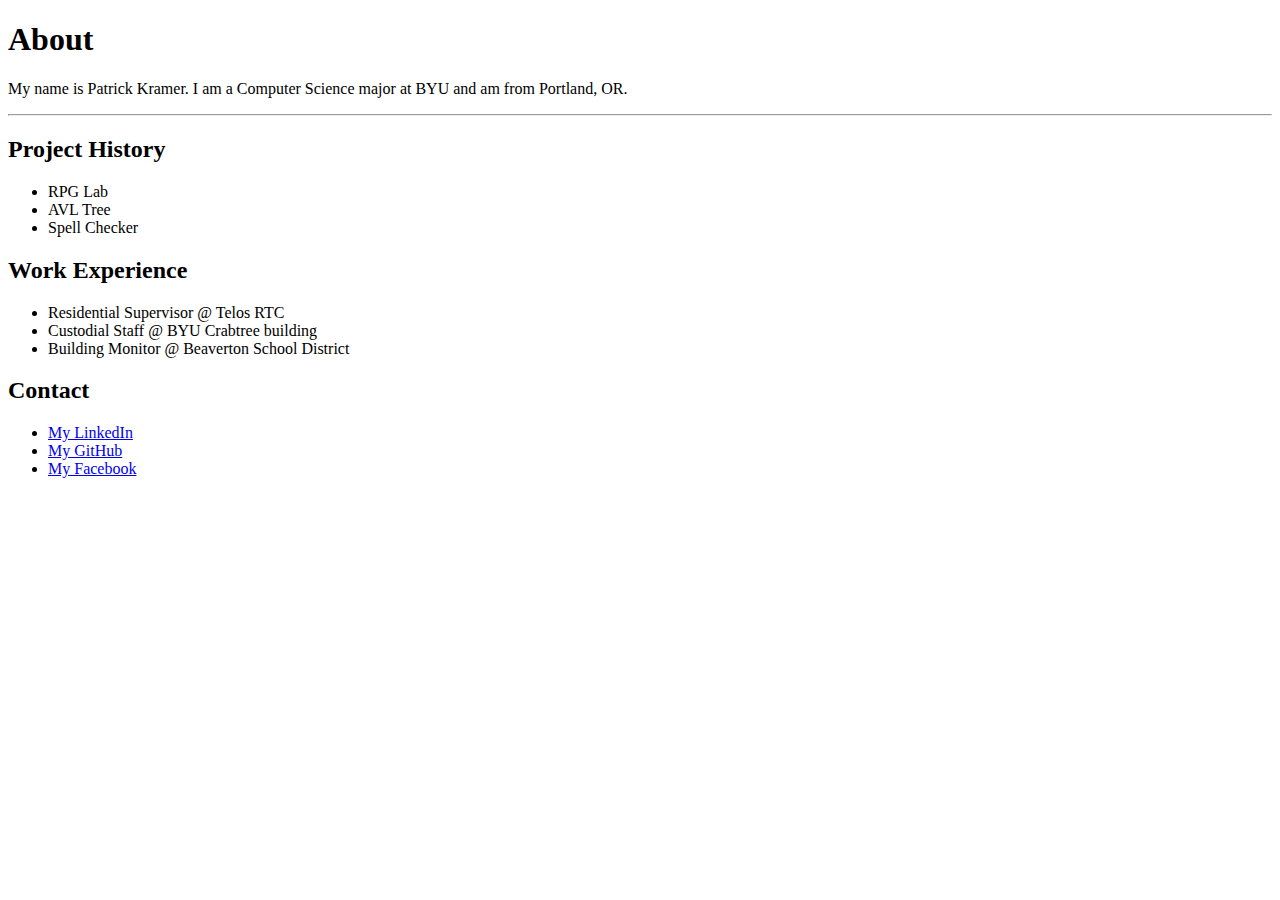
==== index.html @ 74eb9245 "Added index file" ====
<!DOCTYPE html>
<html>
<head>
  <title>Patrick's Portfolio</title>
</head>

<body>

<h1>About</h1>
<p>My name is Patrick Kramer. I am a Computer Science major at BYU and am from Portland, OR.</p>

<hr>

<h2>Project History</h2>
<ul>
  <li>RPG Lab</li>
  <li>AVL Tree</li>
  <li>Spell Checker</li>
</ul>

<h2>Work Experience</h2>
<ul>
  <li>Residential Supervisor @ Telos RTC</li>
  <li>Custodial Staff @ BYU Crabtree building</li>
  <li>Building Monitor @ Beaverton School District</li>
</ul>

<h2>Contact</h2>
<ul>
  <li><a href="https://www.linkedin.com/in/patrick-kramer-4ab363157/">My LinkedIn</a></li>
  <li><a href="https://github.com/pkramer2">My GitHub</a></li>
  <li><a href="https://www.facebook.com/patrick.kramer07">My Facebook</a></li>
</ul>

</body>

</html>
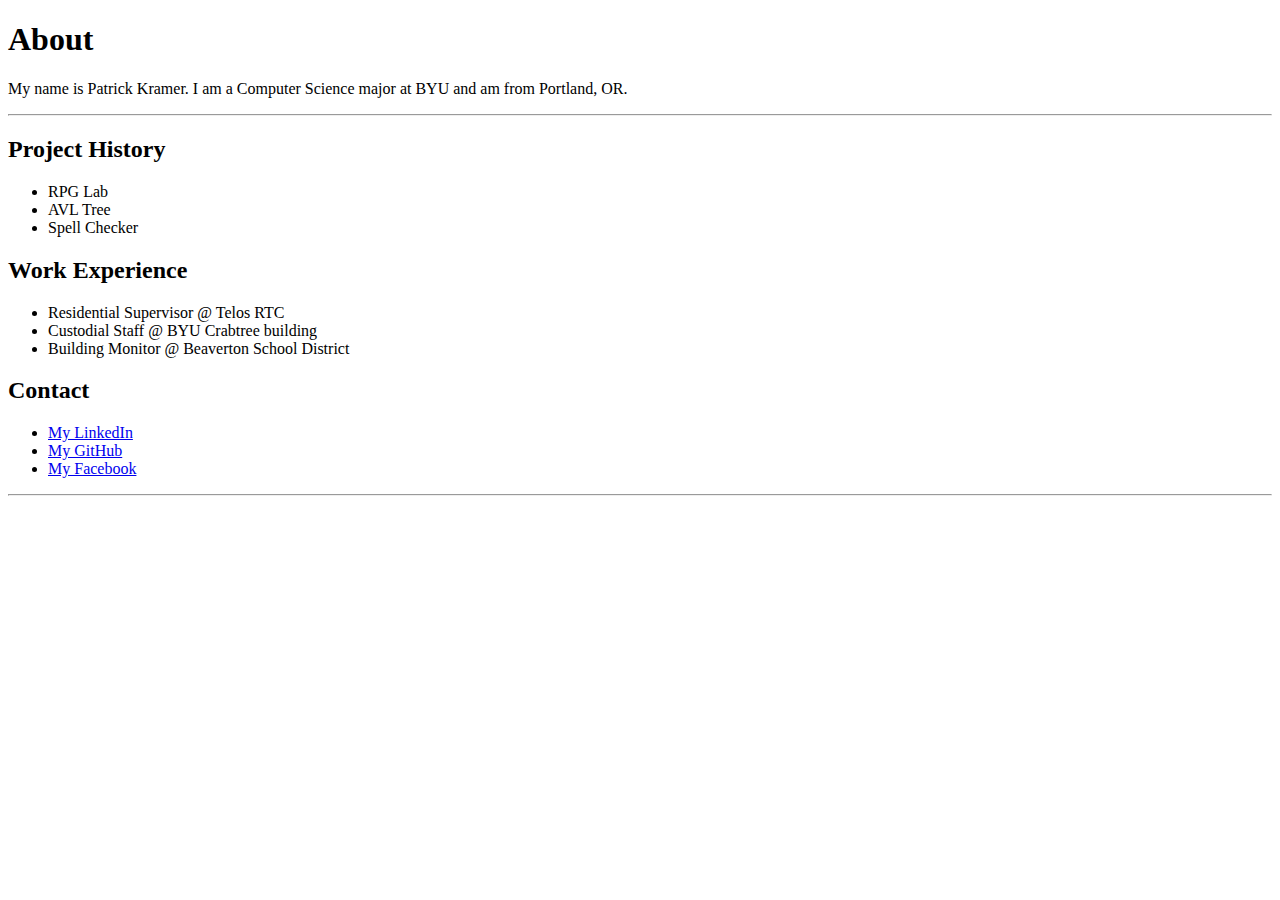
==== commit 45de8f73: "changed index file" ====
--- a/index.html
+++ b/index.html
@@ -32,6 +32,8 @@
   <li><a href="https://www.facebook.com/patrick.kramer07">My Facebook</a></li>
 </ul>
 
+<hr>
+
 </body>
 
 </html>
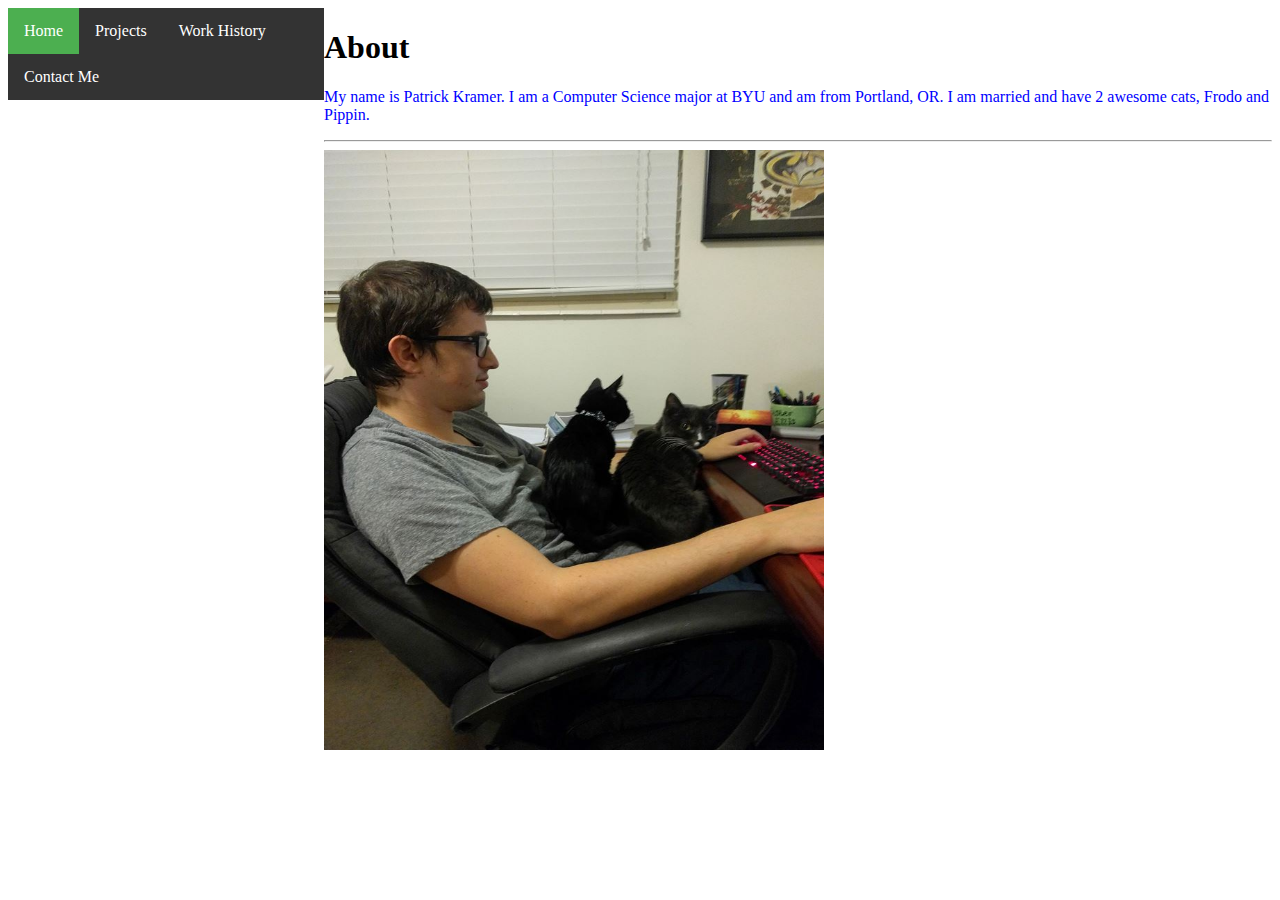
==== commit 56771068: "Activity 4 update" ====
--- a/index.html
+++ b/index.html
@@ -2,38 +2,31 @@
 <html>
 <head>
   <title>Patrick's Portfolio</title>
+  <link rel="stylesheet" href="portfolio.css">
 </head>
 
 <body>
+<section>
+  <aside>
+<nav>
+  <ul class="navbar">
+    <li><a class="active" href="index.html">Home</a></li>
+    <li><a href="projects.html">Projects</a></li>
+    <li><a href="experience.html">Work History</a></li>
+    <li><a href="contact.html">Contact Me</a></li>
+  </ul>
+</nav>
+</aside>
 
+<article>
 <h1>About</h1>
-<p>My name is Patrick Kramer. I am a Computer Science major at BYU and am from Portland, OR.</p>
+<p>My name is Patrick Kramer. I am a Computer Science major at BYU and am from Portland, OR. I am married and have 2 awesome cats, Frodo and Pippin.</p>
 
 <hr>
 
-<h2>Project History</h2>
-<ul>
-  <li>RPG Lab</li>
-  <li>AVL Tree</li>
-  <li>Spell Checker</li>
-</ul>
-
-<h2>Work Experience</h2>
-<ul>
-  <li>Residential Supervisor @ Telos RTC</li>
-  <li>Custodial Staff @ BYU Crabtree building</li>
-  <li>Building Monitor @ Beaverton School District</li>
-</ul>
-
-<h2>Contact</h2>
-<ul>
-  <li><a href="https://www.linkedin.com/in/patrick-kramer-4ab363157/">My LinkedIn</a></li>
-  <li><a href="https://github.com/pkramer2">My GitHub</a></li>
-  <li><a href="https://www.facebook.com/patrick.kramer07">My Facebook</a></li>
-</ul>
-
-<hr>
-
+<img src="introPic.jpg" alt="A picture of me" width = "500" height = "600">
+</article>
+</section>
 </body>
 
 </html>
--- a/portfolio.css
+++ b/portfolio.css
@@ -0,0 +1,47 @@
+p {
+  color: blue;
+}
+
+.uppercase {
+  text-transform: capitalize;
+}
+
+.navbar {
+  list-style-type: none;
+  margin: 0;
+  padding: 0;
+  overflow: hidden;
+  background-color: #333;
+}
+
+nav li {
+  float: left;
+}
+
+nav li a {
+  display: block;
+  color: white;
+  text-align: center;
+  padding: 14px 16px;
+  text-decoration: none;
+}
+
+.active {
+  background-color: #4CAF50;
+}
+
+nav li a:hover:not(.active) {
+  background-color: #111;
+}
+
+section {
+  display: flex;
+}
+
+aside {
+  flex: 1
+}
+
+article {
+  flex: 3
+}
